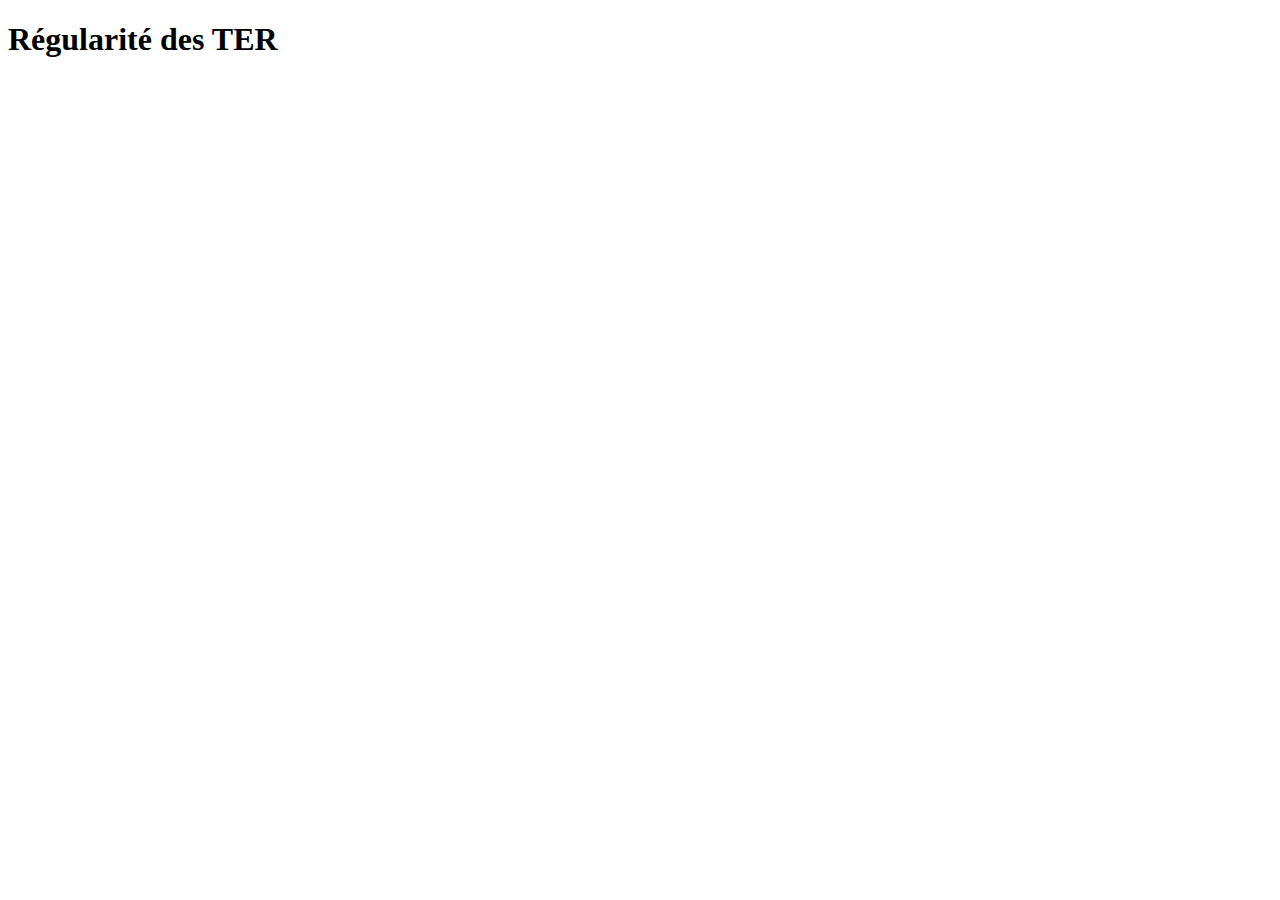
==== index.html @ 382b3bdc "Add files via upload" ====
<!DOCTYPE html>

<script src="leaflet.js"> // insertion bibliothèque Leaflet : http://leafletjs.com/ </script>

<title>TD3-s7.html</title>
<link rel="stylesheet" type="text/css" href="leaflet.css" /> 
<link rel="stylesheet" type="text/css" href="style.css"/>

<meta charset="utf-8">

<style>
#map { height: 400px; width: 400px; float:left; margin-left:20px; margin-right:20px;}
</style>

<body onload="load_data()">  <!-- Récupération des données avec le chargement de la page -->

<h1>Régularité des TER</h1>

 <!-- <label><span>Région :</span><input id="region" name="Region"> 
 <button id="bouton">Afficher la courbe</button>  </label>  -->
 <div id="map"></div>  

<div id="reponse">
  <p align="center"></p>
  <img width="70%" src="" />
</div>
<div>
</div>
</body>

<script>
// Creation d'une carte dans la balise div "map", et positionne la vue sur un point donné et un niveau de zoom
var map = L.map('map').setView([46.5,2.5], 5);
// Ajout d'une couche de dalles OpenStreetMap
L.tileLayer('http://{s}.tile.osm.org/{z}/{x}/{y}.png', {
     attribution: '&copy; <a href="http://osm.org/copyright">OpenStreetMap</a> contributors'
     }).addTo(map);
	 
function load_data () {
    var xhr = new XMLHttpRequest();
    xhr.onload = function() {   // fonction callback
      // récupération des données renvoyées par le serveur
	  var data = JSON.parse(this.responseText);
      // boucle sur les enregistrements renvoyés
      for ( n = 0; n < data.length; n++ ) {
        // insertion d'un marqueur à la position, attachement d'une popup, capture de l'évènement "clic'
	    L.marker([data[n].lat,data[n].lon]).addTo(map)
          .bindPopup(data[n].nom)
		  .addEventListener('click',OnMarkerClick)
		  .idreg=data[n].nom;   // propriété personnalisée ajouté au marqueur
	    }
    };
    xhr.open('GET','/regions',true);
    xhr.send();
}

function OnMarkerClick (e) {
    var xhr = new XMLHttpRequest();
	var image =  document.querySelector('#reponse img'),
        legende = document.querySelector('#reponse p');
	xhr.onload = function() {   // fonction callback
      var data = JSON.parse(this.responseText)
      image.src = data.img;
      image.alt = data.title;
      legende.innerHTML = data.title;
      };
    xhr.open('GET','/ponctualite/'+e.target.idreg,true);  // on récupère la courbe par un appel au serveur
    xhr.send();
}
</script>
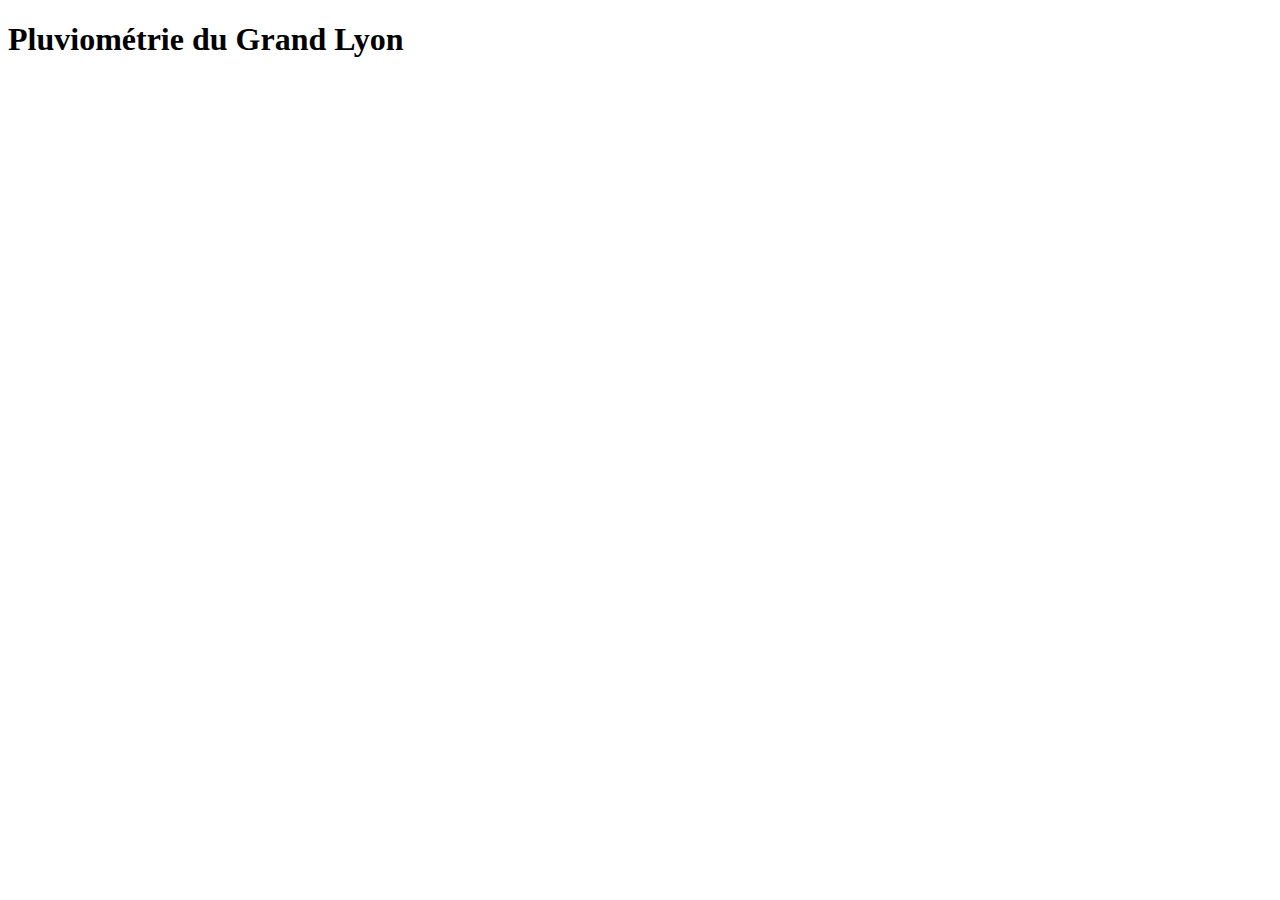
==== commit d09dabb4: "Update index.html" ====
--- a/index.html
+++ b/index.html
@@ -14,7 +14,7 @@
 
 <body onload="load_data()">  <!-- Récupération des données avec le chargement de la page -->
 
-<h1>Régularité des TER</h1>
+<h1>Pluviométrie du Grand Lyon</h1>
 
  <!-- <label><span>Région :</span><input id="region" name="Region"> 
  <button id="bouton">Afficher la courbe</button>  </label>  -->
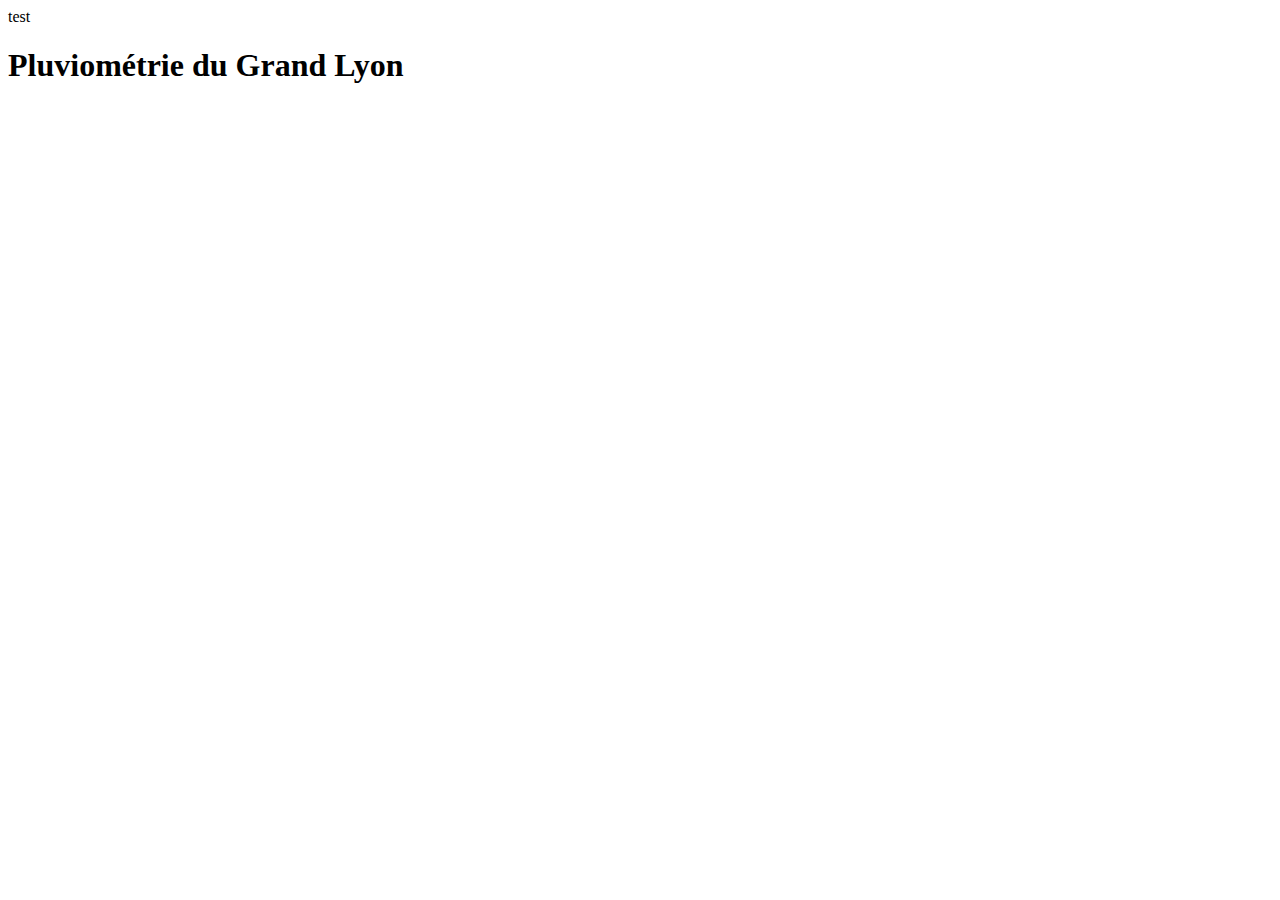
==== commit d60a1017: "test" ====
--- a/index.html
+++ b/index.html
@@ -1,4 +1,6 @@
 <!DOCTYPE html>
+
+test
 
 <script src="leaflet.js"> // insertion bibliothèque Leaflet : http://leafletjs.com/ </script>
 
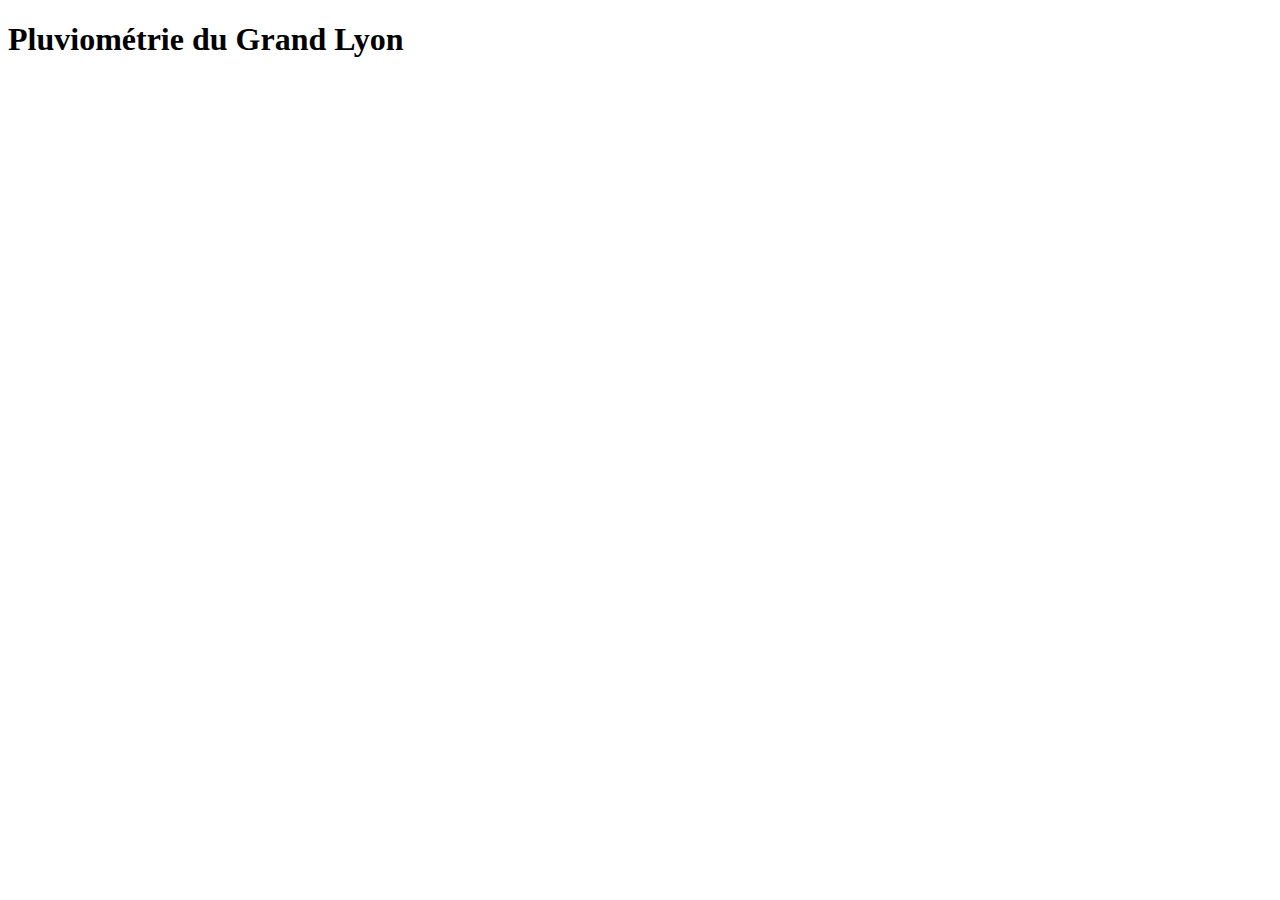
==== commit ee360a5a: "Revert "test"" ====
--- a/index.html
+++ b/index.html
@@ -1,6 +1,4 @@
 <!DOCTYPE html>
-
-test
 
 <script src="leaflet.js"> // insertion bibliothèque Leaflet : http://leafletjs.com/ </script>
 
